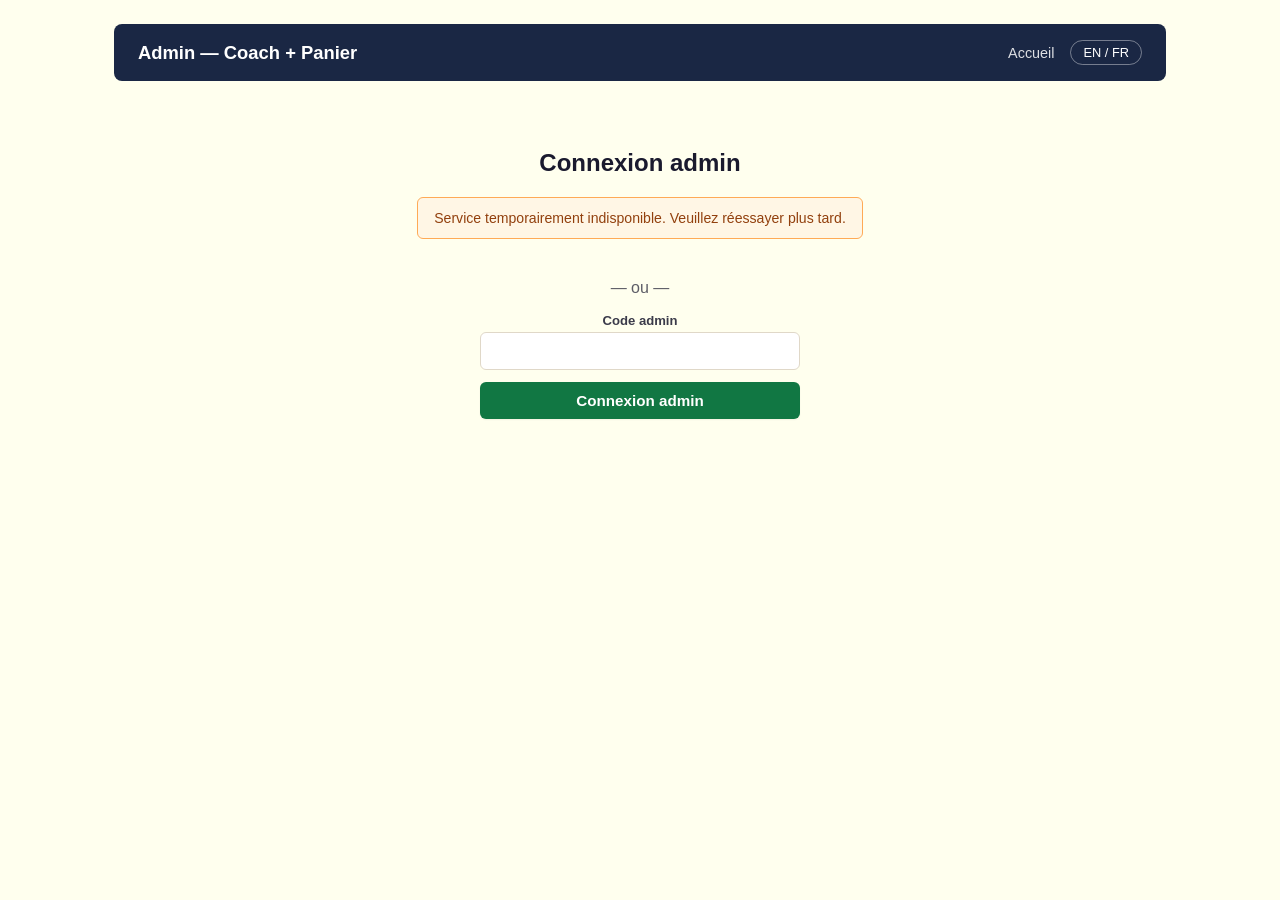
==== admin/index.html @ fd2675bb "feat(wl-engine-site): initial static site (coach, panier, partenaire, admin) Co-Authored-By: Claude " ====
<!DOCTYPE html>
<html lang="fr">
<head>
<meta charset="utf-8">
<meta name="viewport" content="width=device-width, initial-scale=1">
<title>Admin</title>
<link rel="stylesheet" href="../shared/ui.css">
</head>
<body>
<div class="wl-app">
  <header class="wl-header">
    <div class="wl-brand">
      <div class="wl-brand-name">Admin — Coach + Panier</div>
    </div>
    <nav class="wl-nav">
      <a href="../" data-i18n="home">Accueil</a>
      <span id="wl-user-info" class="wl-hidden">
        &nbsp;<a href="#" id="wl-signout" data-i18n="sign_out">Déconnexion</a>
      </span>
      <button class="wl-lang-toggle" id="wl-lang-btn" type="button">EN / FR</button>
    </nav>
  </header>

  <section id="wl-signin-section" class="wl-signin-box">
    <h1 data-i18n="admin_login">Connexion admin</h1>
    <div id="wl-gsi-btn"></div>
    <p style="margin-top:24px;opacity:0.7">— ou —</p>
    <form id="wl-code-form" class="wl-form" style="margin:0 auto;max-width:320px">
      <div class="wl-field">
        <label data-i18n="admin_code">Code admin</label>
        <input type="password" name="code" required>
      </div>
      <button type="submit" class="wl-btn wl-btn-block" data-i18n="admin_login">Connexion admin</button>
    </form>
    <div id="wl-signin-error"></div>
  </section>

  <section id="wl-app-section" class="wl-hidden">
    <div class="wl-section">
      <h2>Partenaires</h2>
      <div id="wl-partners-table"></div>
    </div>

    <div class="wl-section">
      <h2 id="wl-partner-form-title" data-i18n="new_partner">Nouveau partenaire</h2>
      <div id="wl-new-partner-result"></div>
      <form id="wl-new-partner-form" class="wl-form">
        <div class="wl-form-grid">
          <div class="wl-field">
            <label>Nom</label>
            <input type="text" name="name" required>
          </div>
          <div class="wl-field">
            <label>Type</label>
            <select name="type" required>
              <option value="both">Coach + Panier</option>
              <option value="coach">Coach seulement</option>
              <option value="panier">Panier seulement</option>
            </select>
          </div>
          <div class="wl-field">
            <label>Slogan</label>
            <input type="text" name="tagline">
          </div>
          <div class="wl-field full">
            <label>URL du logo</label>
            <input type="url" name="logo_url">
          </div>
          <div class="wl-field">
            <label>Couleur primaire</label>
            <input type="color" name="primary" value="#117743">
          </div>
          <div class="wl-field">
            <label>Couleur accent</label>
            <input type="color" name="accent" value="#0d5a33">
          </div>
          <div class="wl-field">
            <label>Couleur foncée</label>
            <input type="color" name="dark" value="#1a2744">
          </div>
          <div class="wl-field">
            <label><input type="checkbox" name="demo"> Démo</label>
          </div>
        </div>
        <button type="submit" class="wl-btn" id="wl-partner-submit-btn" data-i18n="create">Créer</button>
        <button type="button" class="wl-btn wl-btn-outline wl-hidden" id="wl-partner-cancel-btn" data-i18n="cancel_edit">Annuler</button>
      </form>
    </div>

    <div class="wl-section">
      <h2 data-i18n="finance">Finances</h2>
      <div id="wl-finance-panel"></div>
    </div>
  </section>
</div>

<script src="../shared/config.js"></script>
<script src="../shared/app.js"></script>
<script>
  WLApp.applyI18n();

  document.getElementById('wl-lang-btn').addEventListener('click', function () {
    var next = WLApp.lang === 'fr' ? 'en' : 'fr';
    var url = new URL(location.href);
    url.searchParams.set('lang', next);
    location.href = url.toString();
  });

  var signinSection = document.getElementById('wl-signin-section');
  var appSection = document.getElementById('wl-app-section');
  var userInfo = document.getElementById('wl-user-info');
  var adminCode = null;

  document.getElementById('wl-signout').addEventListener('click', function (e) {
    e.preventDefault();
    WLApp.clearToken();
    adminCode = null;
    try { sessionStorage.removeItem('wl_admin_code'); } catch (err) {}
    location.reload();
  });

  function adminHeaders() {
    if (adminCode) return { 'x-admin-code': adminCode };
    return {};
  }

  function loadState() {
    WLApp.api('/admin/state', { headers: adminHeaders() }).then(function (data) {
      signinSection.classList.add('wl-hidden');
      appSection.classList.remove('wl-hidden');
      userInfo.classList.remove('wl-hidden');

      var partners = data.partners || [];
      var tableEl = document.getElementById('wl-partners-table');
      if (!partners.length) {
        tableEl.innerHTML = '<p>' + WLApp.t('no_plans_yet') + '</p>';
      } else {
        var partnersByCode = {};
        var rows = partners.map(function (p) {
          partnersByCode[p.code] = p;
          var month = p.month || {};
          return '<tr>' +
            '<td>' + p.code + '</td>' +
            '<td>' + p.name + '</td>' +
            '<td>' + p.type + '</td>' +
            '<td>' + (p.demo ? 'Oui' : 'Non') + '</td>' +
            '<td>' + (p.billing_active ? 'Actif' : 'Inactif') + '</td>' +
            '<td>' + (month.plans || 0) + '</td>' +
            '<td>' + WLApp.centsToDollars(month.amount_cents || 0) + '</td>' +
            '<td>' + (p.members || 0) + '</td>' +
            '<td>' +
              '<button class="wl-btn wl-btn-outline wl-edit-btn" data-code="' + p.code + '" data-i18n="edit_partner">Modifier</button>' +
              (p.billing_active ? '' : ' <button class="wl-btn wl-btn-outline wl-activate-btn" data-code="' + p.code + '" data-i18n="activate_billing">Activer la facturation</button>') +
            '</td>' +
            '</tr>';
        }).join('');
        tableEl.innerHTML = '<table class="wl-table"><thead><tr><th>Code</th><th>Nom</th><th>Type</th><th>Démo</th><th>Facturation</th><th data-i18n="plans_this_month">Plans</th><th data-i18n="estimated_amount">Montant</th><th data-i18n="members">Membres</th><th></th></tr></thead><tbody>' + rows + '</tbody></table>';
        tableEl.querySelectorAll('.wl-activate-btn').forEach(function (btn) {
          btn.addEventListener('click', function () {
            var code = btn.getAttribute('data-code');
            var email = prompt('Courriel de facturation pour ' + code + ' :');
            if (!email) return;
            WLApp.api('/admin/billing/activate', { method: 'POST', headers: adminHeaders(), body: { code: code, email: email } })
              .then(function () { loadState(); })
              .catch(function () { alert(WLApp.t('error_generic')); });
          });
        });
        tableEl.querySelectorAll('.wl-edit-btn').forEach(function (btn) {
          btn.addEventListener('click', function () {
            var code = btn.getAttribute('data-code');
            startEditPartner(partnersByCode[code]);
          });
        });
      }
    }).catch(function () {
      var hadCode = !!adminCode;
      WLApp.clearToken();
      adminCode = null;
      try { sessionStorage.removeItem('wl_admin_code'); } catch (e2) {}
      if (hadCode) {
        WLApp.showError(document.getElementById('wl-signin-error'), WLApp.t('invalid_code'));
      }
    });

    WLApp.api('/admin/finance', { headers: adminHeaders() }).then(function (data) {
      var months = data.months || [];
      var financeEl = document.getElementById('wl-finance-panel');
      var rows = months.map(function (m) {
        return '<tr><td>' + m.month + '</td><td>' + WLApp.centsToDollars(m.paid_cents) + '</td></tr>';
      }).join('');
      financeEl.innerHTML = '<p>Abonnements actifs : <strong>' + (data.active_subscriptions || 0) + '</strong></p>' +
        '<table class="wl-table"><thead><tr><th>Mois</th><th>Payé</th></tr></thead><tbody>' + rows + '</tbody></table>';
    }).catch(function () {});
  }

  try {
    var savedCode = sessionStorage.getItem('wl_admin_code');
    if (savedCode) adminCode = savedCode;
  } catch (e) {}

  if (WLApp.getToken() || adminCode) {
    loadState();
  } else {
    WLApp.initGoogleSignIn(document.getElementById('wl-gsi-btn'), function (credential) {
      WLApp.api('/admin/login/google', { method: 'POST', body: { credential: credential } })
        .then(function (data) {
          WLApp.setToken(data.token);
          loadState();
        })
        .catch(function () {
          WLApp.showError(document.getElementById('wl-signin-error'), WLApp.t('error_generic'));
        });
    });

    document.getElementById('wl-code-form').addEventListener('submit', function (e) {
      e.preventDefault();
      adminCode = new FormData(e.target).get('code');
      try { sessionStorage.setItem('wl_admin_code', adminCode); } catch (err) {}
      loadState();
    });
  }

  var editingCode = null;

  function startEditPartner(p) {
    if (!p) return;
    editingCode = p.code;
    var form = document.getElementById('wl-new-partner-form');
    form.name.value = p.name || '';
    form.type.value = p.type || 'both';
    form.tagline.value = '';
    form.logo_url.value = '';
    form.primary.value = '#117743';
    form.accent.value = '#0d5a33';
    form.dark.value = '#1a2744';
    form.demo.checked = !!p.demo;
    document.getElementById('wl-partner-form-title').textContent =
      (WLApp.lang === 'en' ? 'Edit partner: ' : 'Modifier le partenaire : ') + p.code;
    document.getElementById('wl-partner-submit-btn').textContent = WLApp.t('save');
    document.getElementById('wl-partner-cancel-btn').classList.remove('wl-hidden');
    form.scrollIntoView({ behavior: 'smooth' });
  }

  function resetPartnerForm() {
    editingCode = null;
    document.getElementById('wl-new-partner-form').reset();
    document.getElementById('wl-partner-form-title').textContent = WLApp.t('new_partner');
    document.getElementById('wl-partner-submit-btn').textContent = WLApp.t('create');
    document.getElementById('wl-partner-cancel-btn').classList.add('wl-hidden');
  }

  document.getElementById('wl-partner-cancel-btn').addEventListener('click', resetPartnerForm);

  document.getElementById('wl-new-partner-form').addEventListener('submit', function (e) {
    e.preventDefault();
    var fd = new FormData(e.target);
    var resultEl = document.getElementById('wl-new-partner-result');
    resultEl.innerHTML = '';
    var body = {
      name: fd.get('name'),
      type: fd.get('type'),
      tagline: fd.get('tagline'),
      logo_url: fd.get('logo_url'),
      colors: { primary: fd.get('primary'), accent: fd.get('accent'), dark: fd.get('dark') },
      demo: fd.get('demo') === 'on'
    };

    if (editingCode) {
      body.code = editingCode;
      WLApp.api('/admin/partner/update', { method: 'POST', headers: adminHeaders(), body: body })
        .then(function () {
          resultEl.innerHTML = '<div class="wl-alert wl-alert-success">' + WLApp.t('saved') + '</div>';
          resetPartnerForm();
          loadState();
        })
        .catch(function () {
          WLApp.showError(resultEl, WLApp.t('error_generic'));
        });
      return;
    }

    WLApp.api('/admin/partner', {
      method: 'POST',
      headers: adminHeaders(),
      body: body
    }).then(function (data) {
      var link = 'https://app.healthyplan.ca/?p=' + encodeURIComponent(data.partner.code);
      resultEl.innerHTML = '<div class="wl-alert wl-alert-success">Lien : <a href="' + link + '" target="_blank">' + link + '</a></div>';
      e.target.reset();
      loadState();
    }).catch(function () {
      WLApp.showError(resultEl, WLApp.t('error_generic'));
    });
  });
</script>
</body>
</html>
---- shared/ui.css ----
/* wl-engine-site — shared UI, built from Untitled UI tokens
   (C:\Users\Carlos Faviel Font\.claude\untitled-ui\base-tokens.css)
   Brand colors (--color-primary/--color-accent/--color-dark) are set at
   runtime by shared/brand.js from the /config API response. */

:root {
  /* Untitled UI base tokens */
  --background-color: #ffffee;
  --card-color: #fff9e6;
  --border-color: #e0d8c8;
  --text-color: #1a1a2e;
  --spacing-unit: 4px;
  --radius-sm: 2px;
  --radius-md: 6px;
  --radius-lg: 8px;
  --radius-xl: 12px;
  --radius-2xl: 16px;
  --radius-full: 999px;
  --shadow-xs: 0 1px 2px rgba(0, 0, 0, 0.05);
  --shadow-sm: 0 2px 4px rgba(0, 0, 0, 0.1);
  --shadow-md: 0 4px 6px rgba(0, 0, 0, 0.1);
  --font-inter: "Inter", -apple-system, BlinkMacSystemFont, sans-serif;

  /* Brand colors — default fallback until /config responds */
  --color-primary: #117743;
  --color-accent: #0d5a33;
  --color-dark: #1a2744;
}

* { box-sizing: border-box; }

html, body {
  margin: 0;
  padding: 0;
  background: var(--background-color);
  color: var(--text-color);
  font-family: var(--font-inter);
  -webkit-font-smoothing: antialiased;
}

a { color: var(--color-primary); }

img { max-width: 100%; }

.wl-app {
  max-width: 1100px;
  margin: 0 auto;
  padding: calc(var(--spacing-unit) * 6);
}

.wl-header {
  display: flex;
  justify-content: space-between;
  align-items: center;
  gap: calc(var(--spacing-unit) * 4);
  background: var(--color-dark);
  padding: calc(var(--spacing-unit) * 4) calc(var(--spacing-unit) * 6);
  border-radius: var(--radius-lg);
  color: #fff;
  flex-wrap: wrap;
}

.wl-brand {
  display: flex;
  align-items: center;
  gap: calc(var(--spacing-unit) * 3);
}

.wl-brand img { height: 36px; border-radius: var(--radius-sm); }

.wl-brand-name { font-weight: 700; font-size: 1.15rem; color: #fff; }
.wl-brand-tagline { font-size: 0.85rem; opacity: 0.75; color: #fff; }

.wl-nav { display: flex; gap: calc(var(--spacing-unit) * 4); align-items: center; flex-wrap: wrap; }
.wl-nav a { color: #fff; text-decoration: none; opacity: 0.85; font-size: 0.9rem; }
.wl-nav a:hover { opacity: 1; text-decoration: underline; }

.wl-lang-toggle {
  background: transparent;
  border: 1px solid rgba(255,255,255,0.4);
  color: #fff;
  border-radius: var(--radius-full);
  padding: calc(var(--spacing-unit)) calc(var(--spacing-unit) * 3);
  font-size: 0.8rem;
  cursor: pointer;
}

.wl-hero {
  text-align: center;
  padding: calc(var(--spacing-unit) * 12) calc(var(--spacing-unit) * 4);
}
.wl-hero h1 { font-size: 2.2rem; margin-bottom: calc(var(--spacing-unit) * 3); }
.wl-hero p { font-size: 1.05rem; opacity: 0.8; max-width: 640px; margin: 0 auto; }

.wl-grid {
  display: grid;
  grid-template-columns: 1fr 1fr;
  gap: calc(var(--spacing-unit) * 6);
  margin-top: calc(var(--spacing-unit) * 8);
}
@media (max-width: 720px) { .wl-grid { grid-template-columns: 1fr; } }

.wl-card {
  background: var(--card-color);
  border: 1px solid var(--border-color);
  border-radius: var(--radius-xl);
  padding: calc(var(--spacing-unit) * 6);
  box-shadow: var(--shadow-sm);
}

.wl-card h2 { margin-top: 0; color: var(--color-primary); }

.wl-card video, .wl-card .wl-video-fallback {
  width: 100%;
  border-radius: var(--radius-md);
  margin: calc(var(--spacing-unit) * 3) 0;
  background: #000;
  min-height: 180px;
}
.wl-video-fallback {
  display: flex; align-items: center; justify-content: center;
  color: #fff; font-size: 0.85rem; opacity: 0.7;
}

.wl-btn {
  display: inline-flex;
  align-items: center;
  justify-content: center;
  gap: calc(var(--spacing-unit) * 2);
  padding: calc(var(--spacing-unit) * 2.5) calc(var(--spacing-unit) * 6);
  background: var(--color-primary);
  color: #fff;
  border: none;
  border-radius: var(--radius-md);
  box-shadow: var(--shadow-xs);
  text-decoration: none;
  font-size: 0.95rem;
  font-weight: 600;
  cursor: pointer;
  transition: background-color 0.2s;
}
.wl-btn:hover { background: var(--color-accent); }
.wl-btn:disabled { opacity: 0.55; cursor: default; }

.wl-btn-outline {
  background: transparent;
  color: var(--color-primary);
  border: 2px solid var(--color-primary);
}
.wl-btn-outline:hover { background: var(--color-primary); color: #fff; }

.wl-btn-block { width: 100%; }

.wl-form { max-width: 640px; }
.wl-form-grid {
  display: grid;
  grid-template-columns: 1fr 1fr;
  gap: calc(var(--spacing-unit) * 4);
}
@media (max-width: 600px) { .wl-form-grid { grid-template-columns: 1fr; } }

.wl-field { display: flex; flex-direction: column; gap: calc(var(--spacing-unit)); margin-bottom: calc(var(--spacing-unit) * 3); }
.wl-field.full { grid-column: 1 / -1; }
.wl-field label { font-size: 0.82rem; font-weight: 600; opacity: 0.85; }
.wl-field input, .wl-field select, .wl-field textarea {
  padding: calc(var(--spacing-unit) * 2.5) calc(var(--spacing-unit) * 3);
  border: 1px solid var(--border-color);
  border-radius: var(--radius-md);
  font-size: 0.92rem;
  font-family: var(--font-inter);
  background: #fff;
  color: var(--text-color);
}
.wl-field input:focus, .wl-field select:focus, .wl-field textarea:focus {
  outline: none; border-color: var(--color-primary);
}
.wl-field textarea { resize: vertical; min-height: 70px; }

.wl-badge {
  display: inline-block;
  padding: calc(var(--spacing-unit) / 2) calc(var(--spacing-unit) * 2.5);
  border-radius: var(--radius-full);
  font-size: 0.72rem;
  font-weight: 600;
  border: 1.5px solid var(--color-primary);
  color: var(--color-primary);
  background: #fff;
}

.wl-table { width: 100%; border-collapse: collapse; margin-top: calc(var(--spacing-unit) * 4); }
.wl-table th, .wl-table td {
  text-align: left;
  padding: calc(var(--spacing-unit) * 2.5) calc(var(--spacing-unit) * 3);
  border-bottom: 1px solid var(--border-color);
  font-size: 0.88rem;
}
.wl-table th { opacity: 0.6; font-weight: 600; text-transform: uppercase; font-size: 0.72rem; letter-spacing: 0.03em; }

.wl-stats { display: grid; grid-template-columns: repeat(3, 1fr); gap: calc(var(--spacing-unit) * 4); margin: calc(var(--spacing-unit) * 6) 0; }
@media (max-width: 640px) { .wl-stats { grid-template-columns: 1fr; } }
.wl-stat { background: var(--card-color); border: 1px solid var(--border-color); border-radius: var(--radius-lg); padding: calc(var(--spacing-unit) * 5); text-align: center; }
.wl-stat-value { font-size: 1.8rem; font-weight: 700; color: var(--color-primary); }
.wl-stat-label { font-size: 0.82rem; opacity: 0.7; margin-top: calc(var(--spacing-unit)); }

.wl-progress {
  background: var(--card-color);
  border: 1px dashed var(--color-primary);
  border-radius: var(--radius-lg);
  padding: calc(var(--spacing-unit) * 6);
  text-align: center;
  color: var(--text-color);
}
.wl-progress .wl-spinner {
  width: 28px; height: 28px; margin: 0 auto calc(var(--spacing-unit) * 3);
  border: 3px solid var(--border-color); border-top-color: var(--color-primary);
  border-radius: 50%; animation: wl-spin 0.9s linear infinite;
}
@keyframes wl-spin { to { transform: rotate(360deg); } }

.wl-alert {
  padding: calc(var(--spacing-unit) * 3) calc(var(--spacing-unit) * 4);
  border-radius: var(--radius-md);
  font-size: 0.88rem;
  margin-bottom: calc(var(--spacing-unit) * 4);
}
.wl-alert-error { background: #ffeded; border: 1px solid #ff4d4d; color: #b91c1c; }
.wl-alert-success { background: #eef7ff; border: 1px solid #56aaff; color: #1d4ed8; }
.wl-alert-warn { background: #fff6e5; border: 1px solid #ffaa56; color: #92400e; }

.wl-signin-box {
  text-align: center;
  padding: calc(var(--spacing-unit) * 12) calc(var(--spacing-unit) * 4);
}
.wl-signin-box #wl-gsi-btn { display: flex; justify-content: center; margin-top: calc(var(--spacing-unit) * 5); }

.wl-footer {
  margin-top: calc(var(--spacing-unit) * 10);
  padding: calc(var(--spacing-unit) * 6) 0;
  text-align: center;
  font-size: 0.8rem;
  opacity: 0.6;
}

.wl-copy-box {
  display: flex;
  gap: calc(var(--spacing-unit) * 2);
  align-items: center;
  background: #fff;
  border: 1px solid var(--border-color);
  border-radius: var(--radius-md);
  padding: calc(var(--spacing-unit) * 2);
}
.wl-copy-box code { flex: 1; overflow-x: auto; white-space: nowrap; font-size: 0.8rem; padding: 0 calc(var(--spacing-unit) * 2); }

.wl-color-preview { display: flex; gap: calc(var(--spacing-unit) * 2); margin-top: calc(var(--spacing-unit) * 2); }
.wl-swatch { width: 32px; height: 32px; border-radius: var(--radius-sm); border: 1px solid var(--border-color); }

.wl-hidden { display: none !important; }

.wl-masked-email { font-family: monospace; font-size: 0.85rem; opacity: 0.85; }

.wl-section { margin-top: calc(var(--spacing-unit) * 10); }
.wl-section h2 { color: var(--color-primary); }
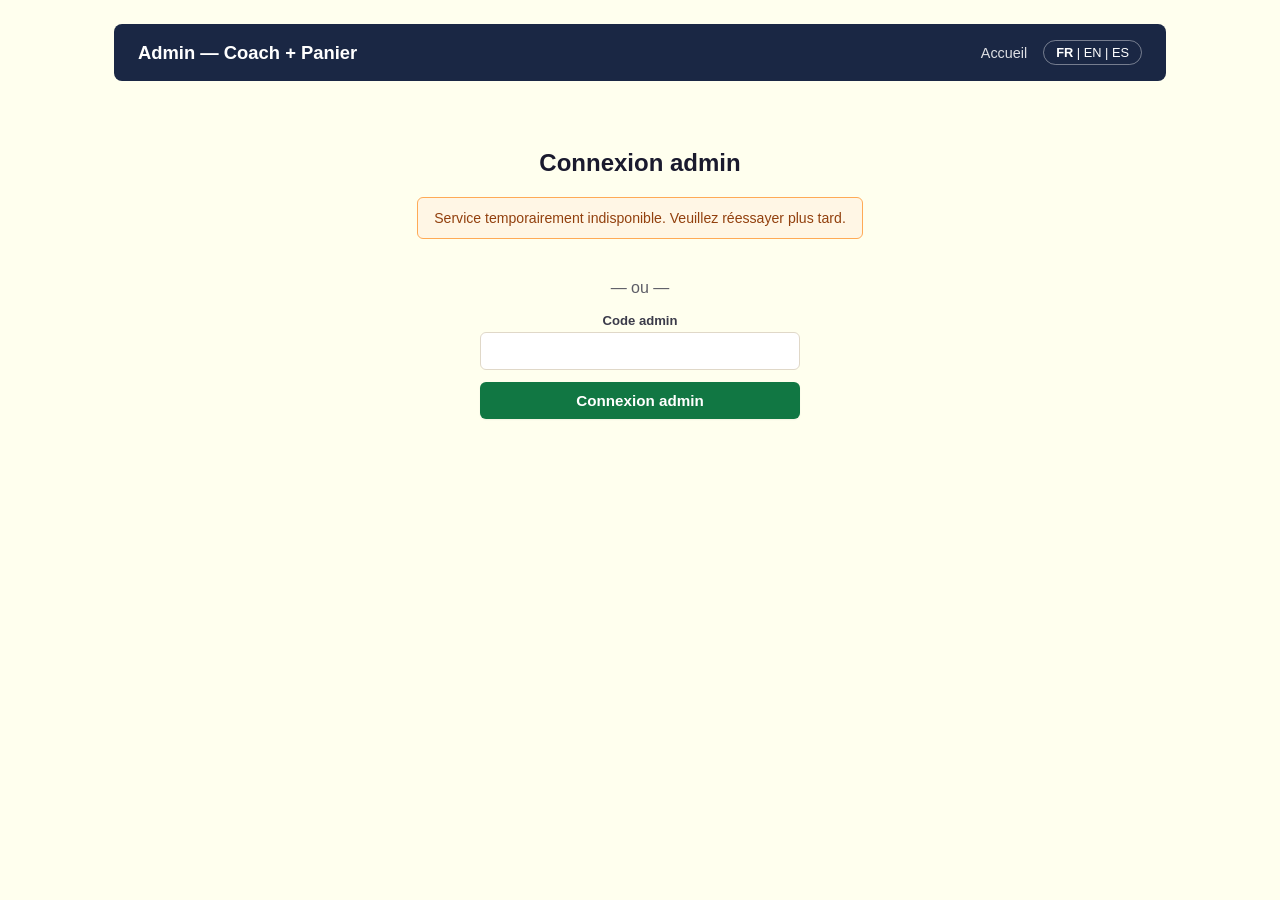
==== commit 4dd1dde8: "feat(wl-engine-site): Spanish + three-way language selector Add full es dictionary (84 keys, parity " ====
--- a/admin/index.html
+++ b/admin/index.html
@@ -17,7 +17,7 @@
       <span id="wl-user-info" class="wl-hidden">
         &nbsp;<a href="#" id="wl-signout" data-i18n="sign_out">Déconnexion</a>
       </span>
-      <button class="wl-lang-toggle" id="wl-lang-btn" type="button">EN / FR</button>
+      <button class="wl-lang-toggle" id="wl-lang-btn" type="button">FR | EN | ES</button>
     </nav>
   </header>
 
@@ -91,6 +91,50 @@
       <h2 data-i18n="finance">Finances</h2>
       <div id="wl-finance-panel"></div>
     </div>
+
+    <div class="wl-section">
+      <h2 data-i18n="sponsors_panel">Commanditaires</h2>
+      <div class="wl-field">
+        <label data-i18n="partner_label">Partenaire</label>
+        <select id="wl-sponsor-partner-select"></select>
+      </div>
+      <div id="wl-sponsors-table"></div>
+
+      <h3 id="wl-sponsor-form-title" data-i18n="add_sponsor">Ajouter un commanditaire</h3>
+      <div id="wl-sponsor-form-result"></div>
+      <form id="wl-sponsor-form" class="wl-form">
+        <div class="wl-form-grid">
+          <div class="wl-field">
+            <label data-i18n="sponsor_name">Nom</label>
+            <input type="text" name="name" required>
+          </div>
+          <div class="wl-field full">
+            <label data-i18n="sponsor_logo">URL du logo</label>
+            <input type="url" name="logo_url">
+          </div>
+          <div class="wl-field full">
+            <label data-i18n="sponsor_message">Message (120 car. max)</label>
+            <input type="text" name="message" maxlength="120">
+          </div>
+          <div class="wl-field">
+            <label data-i18n="sponsor_product">Produit</label>
+            <select name="product" required>
+              <option value="coach">Coach</option>
+              <option value="panier">Panier</option>
+            </select>
+          </div>
+          <div class="wl-field">
+            <label data-i18n="sponsor_email">Courriel de facturation</label>
+            <input type="email" name="email">
+          </div>
+          <div class="wl-field">
+            <label><input type="checkbox" name="active" checked> <span data-i18n="sponsor_active">Actif</span></label>
+          </div>
+        </div>
+        <button type="submit" class="wl-btn" id="wl-sponsor-submit-btn" data-i18n="create">Créer</button>
+        <button type="button" class="wl-btn wl-btn-outline wl-hidden" id="wl-sponsor-cancel-btn" data-i18n="cancel_edit">Annuler</button>
+      </form>
+    </div>
   </section>
 </div>
 
@@ -99,12 +143,7 @@
 <script>
   WLApp.applyI18n();
 
-  document.getElementById('wl-lang-btn').addEventListener('click', function () {
-    var next = WLApp.lang === 'fr' ? 'en' : 'fr';
-    var url = new URL(location.href);
-    url.searchParams.set('lang', next);
-    location.href = url.toString();
-  });
+  WLApp.initLangToggle(document.getElementById('wl-lang-btn'));
 
   var signinSection = document.getElementById('wl-signin-section');
   var appSection = document.getElementById('wl-app-section');
@@ -131,30 +170,48 @@
       userInfo.classList.remove('wl-hidden');
 
       var partners = data.partners || [];
+      populateSponsorPartnerSelect(partners);
       var tableEl = document.getElementById('wl-partners-table');
       if (!partners.length) {
         tableEl.innerHTML = '<p>' + WLApp.t('no_plans_yet') + '</p>';
       } else {
         var partnersByCode = {};
-        var rows = partners.map(function (p) {
+        tableEl.innerHTML = '<table class="wl-table"><thead><tr><th>Code</th><th>Nom</th><th>Type</th><th>Démo</th><th>Facturation</th><th data-i18n="plans_this_month">Plans</th><th data-i18n="estimated_amount">Montant</th><th data-i18n="members">Membres</th><th></th></tr></thead></table>';
+        var tbody = document.createElement('tbody');
+        partners.forEach(function (p) {
           partnersByCode[p.code] = p;
           var month = p.month || {};
-          return '<tr>' +
-            '<td>' + p.code + '</td>' +
-            '<td>' + p.name + '</td>' +
-            '<td>' + p.type + '</td>' +
-            '<td>' + (p.demo ? 'Oui' : 'Non') + '</td>' +
-            '<td>' + (p.billing_active ? 'Actif' : 'Inactif') + '</td>' +
-            '<td>' + (month.plans || 0) + '</td>' +
-            '<td>' + WLApp.centsToDollars(month.amount_cents || 0) + '</td>' +
-            '<td>' + (p.members || 0) + '</td>' +
-            '<td>' +
-              '<button class="wl-btn wl-btn-outline wl-edit-btn" data-code="' + p.code + '" data-i18n="edit_partner">Modifier</button>' +
-              (p.billing_active ? '' : ' <button class="wl-btn wl-btn-outline wl-activate-btn" data-code="' + p.code + '" data-i18n="activate_billing">Activer la facturation</button>') +
-            '</td>' +
-            '</tr>';
-        }).join('');
-        tableEl.innerHTML = '<table class="wl-table"><thead><tr><th>Code</th><th>Nom</th><th>Type</th><th>Démo</th><th>Facturation</th><th data-i18n="plans_this_month">Plans</th><th data-i18n="estimated_amount">Montant</th><th data-i18n="members">Membres</th><th></th></tr></thead><tbody>' + rows + '</tbody></table>';
+          var tr = document.createElement('tr');
+          function addTd(text) { var el = document.createElement('td'); el.textContent = text; tr.appendChild(el); }
+          // partner name/code/type are admin-submitted API data — always textContent, never innerHTML.
+          addTd(p.code);
+          addTd(p.name);
+          addTd(p.type);
+          addTd(p.demo ? 'Oui' : 'Non');
+          addTd(p.billing_active ? 'Actif' : 'Inactif');
+          addTd(month.plans || 0);
+          addTd(WLApp.centsToDollars(month.amount_cents || 0));
+          addTd(p.members || 0);
+          var actionsTd = document.createElement('td');
+          var editBtn = document.createElement('button');
+          editBtn.type = 'button';
+          editBtn.className = 'wl-btn wl-btn-outline wl-edit-btn';
+          editBtn.dataset.code = p.code;
+          editBtn.textContent = WLApp.t('edit_partner');
+          actionsTd.appendChild(editBtn);
+          if (!p.billing_active) {
+            actionsTd.appendChild(document.createTextNode(' '));
+            var activateBtn = document.createElement('button');
+            activateBtn.type = 'button';
+            activateBtn.className = 'wl-btn wl-btn-outline wl-activate-btn';
+            activateBtn.dataset.code = p.code;
+            activateBtn.textContent = WLApp.t('activate_billing');
+            actionsTd.appendChild(activateBtn);
+          }
+          tr.appendChild(actionsTd);
+          tbody.appendChild(tr);
+        });
+        tableEl.querySelector('table').appendChild(tbody);
         tableEl.querySelectorAll('.wl-activate-btn').forEach(function (btn) {
           btn.addEventListener('click', function () {
             var code = btn.getAttribute('data-code');
@@ -185,11 +242,30 @@
     WLApp.api('/admin/finance', { headers: adminHeaders() }).then(function (data) {
       var months = data.months || [];
       var financeEl = document.getElementById('wl-finance-panel');
-      var rows = months.map(function (m) {
-        return '<tr><td>' + m.month + '</td><td>' + WLApp.centsToDollars(m.paid_cents) + '</td></tr>';
-      }).join('');
-      financeEl.innerHTML = '<p>Abonnements actifs : <strong>' + (data.active_subscriptions || 0) + '</strong></p>' +
-        '<table class="wl-table"><thead><tr><th>Mois</th><th>Payé</th></tr></thead><tbody>' + rows + '</tbody></table>';
+      // month/paid_cents/active_subscriptions are API data - build via DOM, never innerHTML.
+      financeEl.innerHTML = '';
+      var summary = document.createElement('p');
+      summary.appendChild(document.createTextNode('Abonnements actifs : '));
+      var strong = document.createElement('strong');
+      strong.textContent = data.active_subscriptions || 0;
+      summary.appendChild(strong);
+      financeEl.appendChild(summary);
+      var table = document.createElement('table');
+      table.className = 'wl-table';
+      table.innerHTML = '<thead><tr><th>Mois</th><th>Payé</th></tr></thead>';
+      var tbody = document.createElement('tbody');
+      months.forEach(function (m) {
+        var tr = document.createElement('tr');
+        var monthTd = document.createElement('td');
+        monthTd.textContent = m.month;
+        tr.appendChild(monthTd);
+        var paidTd = document.createElement('td');
+        paidTd.textContent = WLApp.centsToDollars(m.paid_cents);
+        tr.appendChild(paidTd);
+        tbody.appendChild(tr);
+      });
+      table.appendChild(tbody);
+      financeEl.appendChild(table);
     }).catch(function () {});
   }
 
@@ -251,6 +327,136 @@
 
   document.getElementById('wl-partner-cancel-btn').addEventListener('click', resetPartnerForm);
 
+  // ---------- sponsors panel ----------
+  var sponsorPartnerSelect = document.getElementById('wl-sponsor-partner-select');
+  var editingSponsorId = null;
+  var sponsorsByPartnerCache = [];
+
+  function populateSponsorPartnerSelect(partners) {
+    var current = sponsorPartnerSelect.value;
+    // partner code/name are admin-submitted API data — build options via
+    // DOM (createElement/textContent), never innerHTML.
+    sponsorPartnerSelect.innerHTML = '';
+    partners.forEach(function (p) {
+      var opt = document.createElement('option');
+      opt.value = p.code;
+      opt.textContent = p.code + ' — ' + p.name;
+      sponsorPartnerSelect.appendChild(opt);
+    });
+    if (current && partners.some(function (p) { return p.code === current; })) {
+      sponsorPartnerSelect.value = current;
+    }
+    if (sponsorPartnerSelect.value) loadSponsors(sponsorPartnerSelect.value);
+  }
+
+  sponsorPartnerSelect.addEventListener('change', function () {
+    if (sponsorPartnerSelect.value) loadSponsors(sponsorPartnerSelect.value);
+  });
+
+  function loadSponsors(code) {
+    WLApp.api('/admin/sponsors?partner=' + encodeURIComponent(code), { headers: adminHeaders() }).then(function (data) {
+      sponsorsByPartnerCache = data.sponsors || [];
+      var tableEl = document.getElementById('wl-sponsors-table');
+      if (!sponsorsByPartnerCache.length) {
+        tableEl.innerHTML = '<p>' + WLApp.t('no_sponsors_yet') + '</p>';
+        return;
+      }
+      tableEl.innerHTML = '<table class="wl-table"><thead><tr><th data-i18n="sponsor_name">Nom</th><th data-i18n="sponsor_product">Produit</th><th data-i18n="sponsor_message">Message</th><th data-i18n="sponsor_active">Actif</th><th></th></tr></thead></table>';
+      var sponsorsTbody = document.createElement('tbody');
+      sponsorsByPartnerCache.forEach(function (s) {
+        // sponsor name/message/product are partner-submitted API data — textContent only, never innerHTML.
+        var tr = document.createElement('tr');
+        function addTd(text) { var el = document.createElement('td'); el.textContent = text; tr.appendChild(el); }
+        addTd(s.name || '');
+        addTd(s.product || '');
+        addTd(s.message || '');
+        addTd(s.active ? 'Oui' : 'Non');
+        var actionsTd = document.createElement('td');
+        var editBtn = document.createElement('button');
+        editBtn.type = 'button';
+        editBtn.className = 'wl-btn wl-btn-outline wl-sponsor-edit-btn';
+        editBtn.dataset.id = s.id;
+        editBtn.textContent = WLApp.t('edit_partner');
+        actionsTd.appendChild(editBtn);
+        tr.appendChild(actionsTd);
+        sponsorsTbody.appendChild(tr);
+      });
+      tableEl.querySelector('table').appendChild(sponsorsTbody);
+      tableEl.querySelectorAll('.wl-sponsor-edit-btn').forEach(function (btn) {
+        btn.addEventListener('click', function () {
+          var id = btn.getAttribute('data-id');
+          var s = sponsorsByPartnerCache.filter(function (x) { return String(x.id) === String(id); })[0];
+          startEditSponsor(s);
+        });
+      });
+    }).catch(function () {
+      document.getElementById('wl-sponsors-table').innerHTML = '<p>' + WLApp.t('no_sponsors_yet') + '</p>';
+    });
+  }
+
+  function startEditSponsor(s) {
+    if (!s) return;
+    editingSponsorId = s.id;
+    var form = document.getElementById('wl-sponsor-form');
+    form.name.value = s.name || '';
+    form.logo_url.value = s.logo_url || '';
+    form.message.value = s.message || '';
+    form.product.value = s.product || 'coach';
+    form.email.value = s.email || '';
+    form.active.checked = !!s.active;
+    document.getElementById('wl-sponsor-form-title').textContent = WLApp.t('edit_partner') + ': ' + (s.name || '');
+    document.getElementById('wl-sponsor-submit-btn').textContent = WLApp.t('save');
+    document.getElementById('wl-sponsor-cancel-btn').classList.remove('wl-hidden');
+    form.scrollIntoView({ behavior: 'smooth' });
+  }
+
+  function resetSponsorForm() {
+    editingSponsorId = null;
+    document.getElementById('wl-sponsor-form').reset();
+    document.getElementById('wl-sponsor-form-title').textContent = WLApp.t('add_sponsor');
+    document.getElementById('wl-sponsor-submit-btn').textContent = WLApp.t('create');
+    document.getElementById('wl-sponsor-cancel-btn').classList.add('wl-hidden');
+  }
+
+  document.getElementById('wl-sponsor-cancel-btn').addEventListener('click', resetSponsorForm);
+
+  document.getElementById('wl-sponsor-form').addEventListener('submit', function (e) {
+    e.preventDefault();
+    var fd = new FormData(e.target);
+    var resultEl = document.getElementById('wl-sponsor-form-result');
+    resultEl.innerHTML = '';
+    var messageValue = fd.get('message') || '';
+    if (messageValue.length > 120) {
+      WLApp.showError(resultEl, WLApp.t('sponsor_message_too_long'));
+      return;
+    }
+    var body = {
+      partner_code: sponsorPartnerSelect.value,
+      name: fd.get('name'),
+      logo_url: fd.get('logo_url'),
+      message: messageValue,
+      product: fd.get('product'),
+      email: fd.get('email'),
+      active: fd.get('active') === 'on'
+    };
+
+    var endpoint = '/admin/sponsor';
+    if (editingSponsorId) {
+      endpoint = '/admin/sponsor/update';
+      body.id = editingSponsorId;
+    }
+
+    WLApp.api(endpoint, { method: 'POST', headers: adminHeaders(), body: body })
+      .then(function () {
+        resultEl.innerHTML = '<div class="wl-alert wl-alert-success">' + WLApp.t('saved') + '</div>';
+        resetSponsorForm();
+        loadSponsors(sponsorPartnerSelect.value);
+      })
+      .catch(function () {
+        WLApp.showError(resultEl, WLApp.t('error_generic'));
+      });
+  });
+
   document.getElementById('wl-new-partner-form').addEventListener('submit', function (e) {
     e.preventDefault();
     var fd = new FormData(e.target);
@@ -285,7 +491,17 @@
       body: body
     }).then(function (data) {
       var link = 'https://app.healthyplan.ca/?p=' + encodeURIComponent(data.partner.code);
-      resultEl.innerHTML = '<div class="wl-alert wl-alert-success">Lien : <a href="' + link + '" target="_blank">' + link + '</a></div>';
+      // data.partner.code is API data - build the link via DOM, never innerHTML.
+      resultEl.innerHTML = '';
+      var alertDiv = document.createElement('div');
+      alertDiv.className = 'wl-alert wl-alert-success';
+      alertDiv.appendChild(document.createTextNode('Lien : '));
+      var linkA = document.createElement('a');
+      linkA.href = link;
+      linkA.target = '_blank';
+      linkA.textContent = link;
+      alertDiv.appendChild(linkA);
+      resultEl.appendChild(alertDiv);
       e.target.reset();
       loadState();
     }).catch(function () {
--- a/shared/ui.css
+++ b/shared/ui.css
@@ -261,3 +261,35 @@
 
 .wl-section { margin-top: calc(var(--spacing-unit) * 10); }
 .wl-section h2 { color: var(--color-primary); }
+
+/* Consumer editions — tiers, sponsors, tier badge */
+.wl-tier-price { font-size: 1.6rem; font-weight: 700; color: var(--color-primary); margin: 0 0 calc(var(--spacing-unit) * 2); }
+.wl-card ul { padding-left: calc(var(--spacing-unit) * 5); margin: calc(var(--spacing-unit) * 3) 0; }
+.wl-card ul li { margin-bottom: calc(var(--spacing-unit) * 1.5); font-size: 0.92rem; }
+
+.wl-sponsors-strip {
+  display: flex;
+  flex-wrap: wrap;
+  gap: calc(var(--spacing-unit) * 5);
+  margin: calc(var(--spacing-unit) * 5) 0;
+}
+.wl-sponsor-item {
+  display: flex;
+  align-items: center;
+  gap: calc(var(--spacing-unit) * 3);
+  background: var(--card-color);
+  border: 1px solid var(--border-color);
+  border-radius: var(--radius-lg);
+  padding: calc(var(--spacing-unit) * 3) calc(var(--spacing-unit) * 4);
+  min-width: 220px;
+}
+.wl-sponsor-item img { height: 32px; width: auto; border-radius: var(--radius-sm); }
+.wl-sponsor-item .wl-sponsor-name { font-weight: 700; font-size: 0.9rem; }
+.wl-sponsor-item .wl-sponsor-message { font-size: 0.78rem; opacity: 0.75; }
+
+.wl-tier-badge-row { display: flex; align-items: center; gap: calc(var(--spacing-unit) * 3); flex-wrap: wrap; margin-bottom: calc(var(--spacing-unit) * 4); }
+.wl-remaining { font-size: 0.85rem; opacity: 0.75; }
+.wl-country-hint { font-size: 0.85rem; opacity: 0.75; }
+
+.wl-upgrade-card { border: 2px dashed var(--color-primary); text-align: center; }
+.wl-upgrade-card h3 { margin-top: 0; color: var(--color-primary); }
